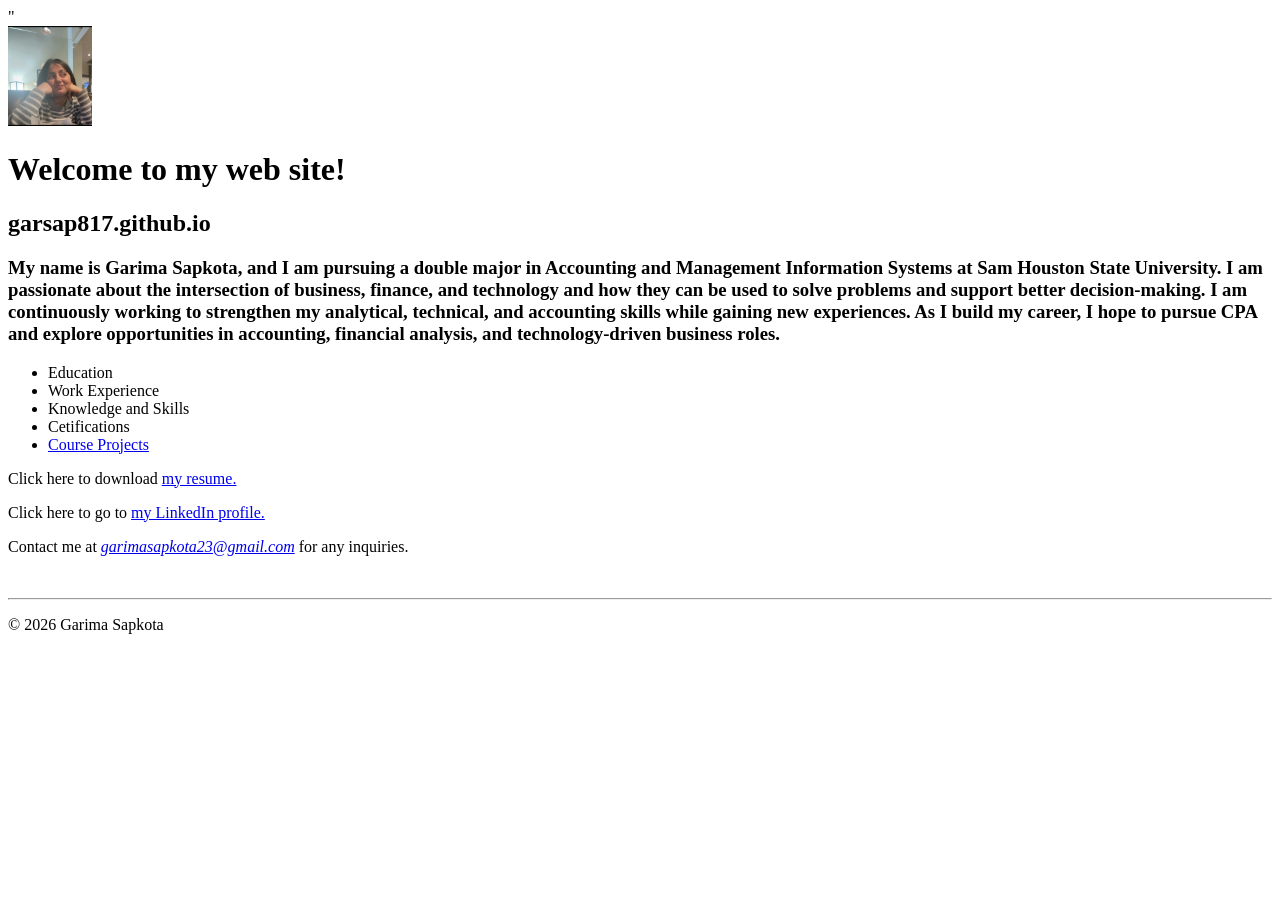
==== index.html @ 85c90fea "Added Resume pdf" ====
<!DOCTYPE html>
<html lang="en">
<head>
    <meta charset="UTF-8">
    <meta name="viewport" content="width=device-width, initial-scale=1.0">
    <meta name="description" content="Garima Sapkota personal web site">
    <meta name="keywords" content="Garima, sapkota, shsu, mis, coba, faculty">"
    <title>Garima sapkota's personal web site</title>
</head>
<body>
    <header>
<img src="images/Garima.jpg" alt="Photo of Garima" height="100">
    </header>
    <main>
        <h1>Welcome to my web site!</h1>
        <h2>garsap817.github.io</h2>
        <h3>My name is Garima Sapkota, and I am pursuing a double major in Accounting and Management Information Systems at Sam Houston State University. I am passionate about the intersection of business, finance, and technology and how they can be used to solve problems and support better decision-making. I am continuously working to strengthen my analytical, technical, and accounting skills while gaining new experiences. As I build my career, I hope to pursue CPA and explore opportunities in accounting, financial analysis, and technology-driven business roles.</h3>
        <nav>
      <ul>
        <li>Education</li>
        <li>Work Experience</li>
        <li> Knowledge and Skills</li>
        <li>Cetifications</li>
        <li><a href="#">Course Projects</a> </li>
      </ul>      
        </nav>
        <P>Click here to download <a href="files/Garima_Sapkota_Resume.pdf">my resume.</a></P>
        <p> Click here to go to <a href="www.linkedin.com/in/garima-sapkota-970386368" target="_blank">my LinkedIn profile.</a></p>
        <P>Contact me at <em><a href="mailto:garimasapkota23@gmail.com">garimasapkota23@gmail.com</a></em> for any inquiries.</P>
    </main>
    <br>
    <hr>
    <footer>
        <p>&copy; 2026 Garima Sapkota</p>
    </footer>
</body>
</html>
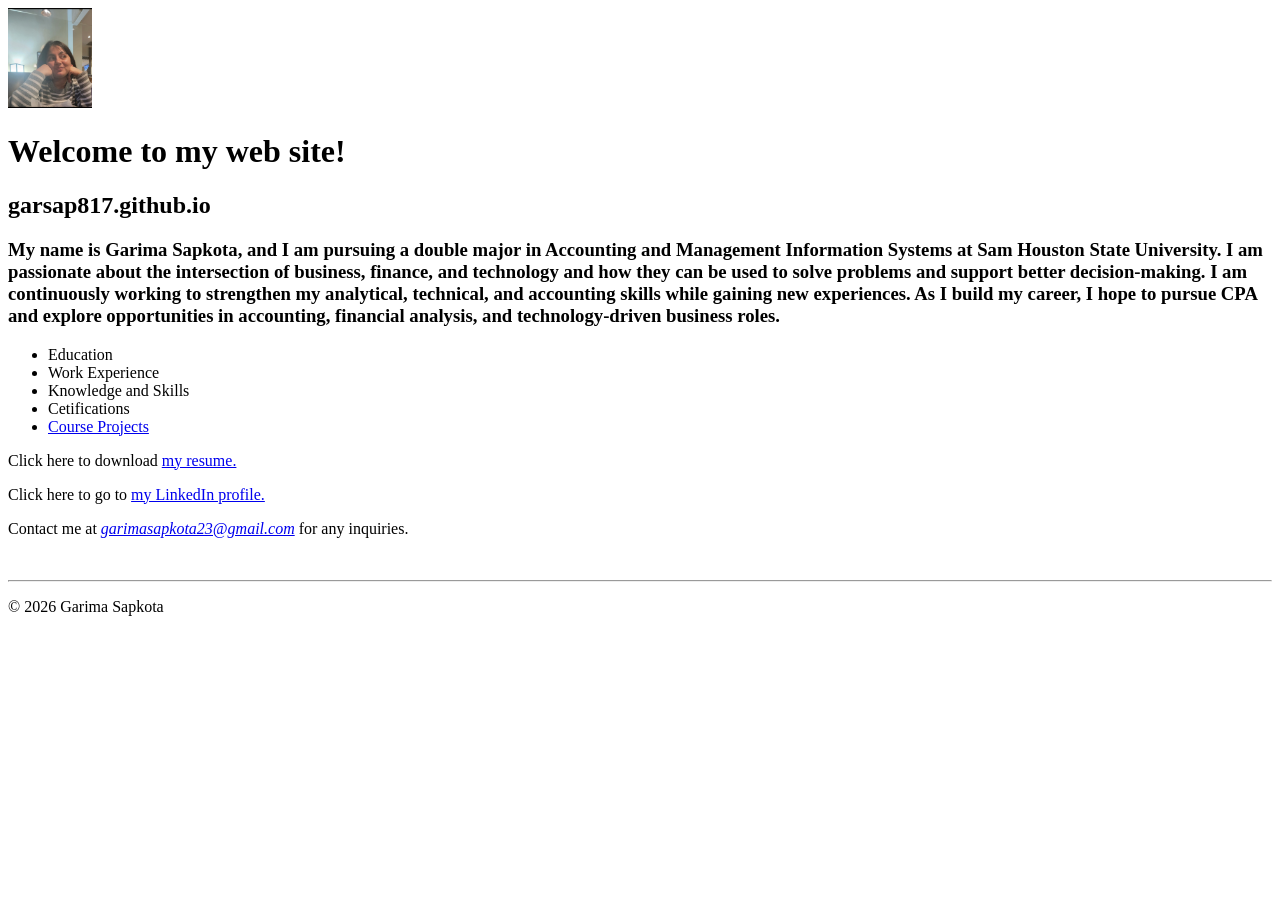
==== commit e242993f: "Fix HTML  validation errors" ====
--- a/index.html
+++ b/index.html
@@ -4,7 +4,7 @@
     <meta charset="UTF-8">
     <meta name="viewport" content="width=device-width, initial-scale=1.0">
     <meta name="description" content="Garima Sapkota personal web site">
-    <meta name="keywords" content="Garima, sapkota, shsu, mis, coba, faculty">"
+    <meta name="keywords" content="Garima, sapkota, shsu, mis, coba, faculty">
     <title>Garima sapkota's personal web site</title>
 </head>
 <body>
@@ -25,7 +25,7 @@
       </ul>      
         </nav>
         <P>Click here to download <a href="files/Garima_Sapkota_Resume.pdf">my resume.</a></P>
-        <p> Click here to go to <a href="www.linkedin.com/in/garima-sapkota-970386368" target="_blank">my LinkedIn profile.</a></p>
+        <p> Click here to go to <a href="https://www.linkedin.com/in/garima-sapkota-970386368/" target="_blank">my LinkedIn profile.</a></p>
         <P>Contact me at <em><a href="mailto:garimasapkota23@gmail.com">garimasapkota23@gmail.com</a></em> for any inquiries.</P>
     </main>
     <br>
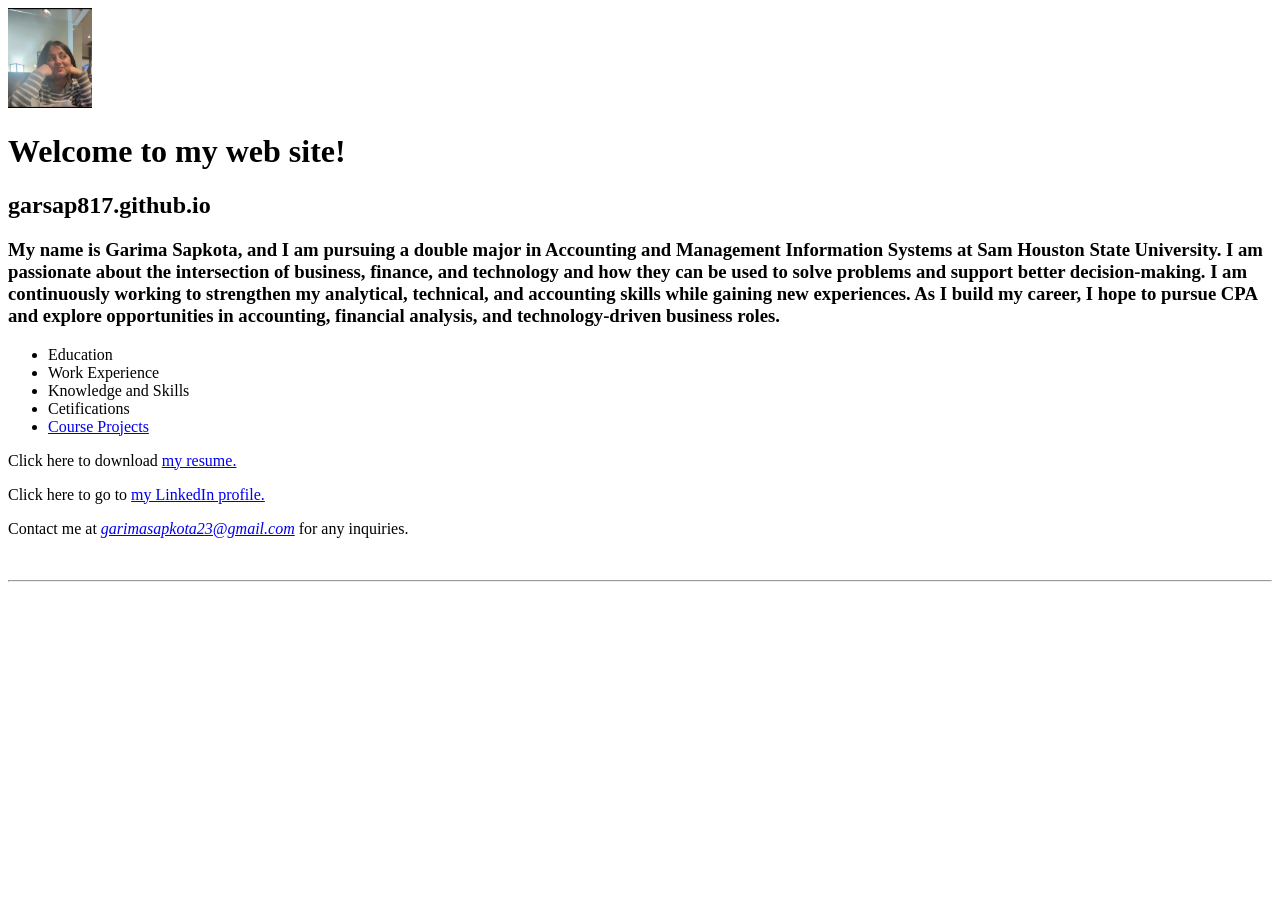
==== commit 25e4992c: "CSS file added" ====
--- a/index.html
+++ b/index.html
@@ -6,6 +6,7 @@
     <meta name="description" content="Garima Sapkota personal web site">
     <meta name="keywords" content="Garima, sapkota, shsu, mis, coba, faculty">
     <title>Garima sapkota's personal web site</title>
+    <link rel="stylesheet" href="styles/main.css">
 </head>
 <body>
     <header>
@@ -16,7 +17,7 @@
         <h2>garsap817.github.io</h2>
         <h3>My name is Garima Sapkota, and I am pursuing a double major in Accounting and Management Information Systems at Sam Houston State University. I am passionate about the intersection of business, finance, and technology and how they can be used to solve problems and support better decision-making. I am continuously working to strengthen my analytical, technical, and accounting skills while gaining new experiences. As I build my career, I hope to pursue CPA and explore opportunities in accounting, financial analysis, and technology-driven business roles.</h3>
         <nav>
-      <ul>
+      <ul id="list">
         <li>Education</li>
         <li>Work Experience</li>
         <li> Knowledge and Skills</li>
@@ -31,7 +32,7 @@
     <br>
     <hr>
     <footer>
-        <p>&copy; 2026 Garima Sapkota</p>
+        <p Class="Copyright"&copy; 2026 Garima Sapkota >
     </footer>
 </body>
 </html>
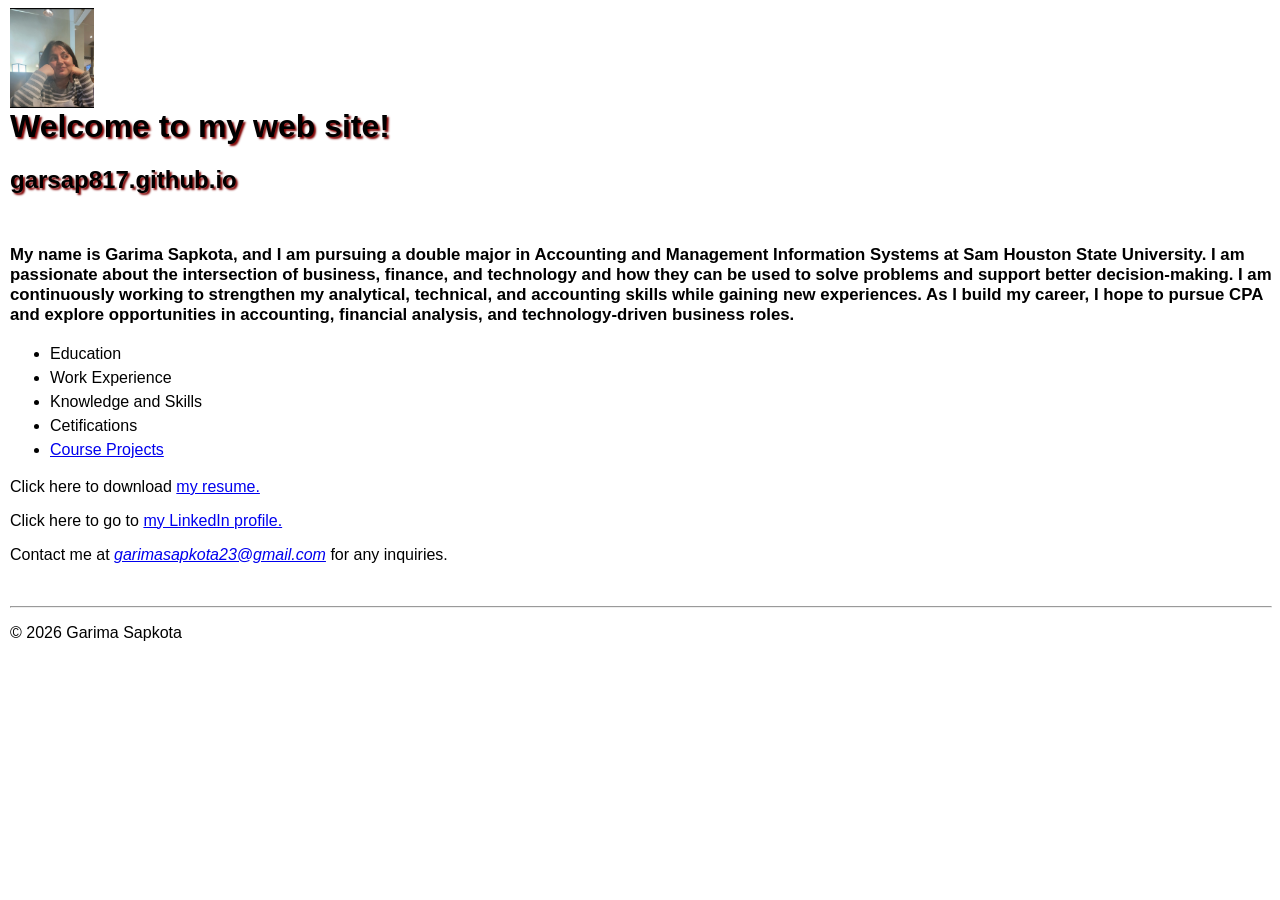
==== commit 6fb508b1: "Add CSS styling for Q2" ====
--- a/index.html
+++ b/index.html
@@ -13,8 +13,8 @@
 <img src="images/Garima.jpg" alt="Photo of Garima" height="100">
     </header>
     <main>
-        <h1>Welcome to my web site!</h1>
-        <h2>garsap817.github.io</h2>
+        <h1 class="shadow">Welcome to my web site!</h1>
+        <h2 class="shadow">garsap817.github.io</h2>
         <h3>My name is Garima Sapkota, and I am pursuing a double major in Accounting and Management Information Systems at Sam Houston State University. I am passionate about the intersection of business, finance, and technology and how they can be used to solve problems and support better decision-making. I am continuously working to strengthen my analytical, technical, and accounting skills while gaining new experiences. As I build my career, I hope to pursue CPA and explore opportunities in accounting, financial analysis, and technology-driven business roles.</h3>
         <nav>
       <ul id="list">
@@ -32,7 +32,7 @@
     <br>
     <hr>
     <footer>
-        <p Class="Copyright"&copy; 2026 Garima Sapkota >
+        <p Class="Copyright">&copy; 2026 Garima Sapkota</p>
     </footer>
 </body>
 </html>
--- a/styles/main.css
+++ b/styles/main.css
@@ -0,0 +1,39 @@
+body {
+    font-family: Arial, Helvetica, sans-serif;
+    font-size: 100%;
+    margin-left: 10px;
+}
+a:focus, a:hover {
+    font-style: italic;
+    color: orangered;
+}
+header h1 {
+    font-size: 175%;
+    color: maroon;
+    text-indent: 30px;
+}
+header h2 {
+    font-size: 130%;
+    color: #800000;
+    text-indent: 30px;
+}
+header img{
+    float: left;
+}
+.shadow {
+    text-shadow: 2px 2px 2px rgb(128, 0, 0);
+}
+main {
+    clear: left;
+}
+main h3 {
+    margin-top: 3em;
+    font-size: 105%;
+}
+#list {
+    line-height: 1.5em;
+}
+footer p.copyright {
+    text-align: center;
+    font-size: 80%;
+}
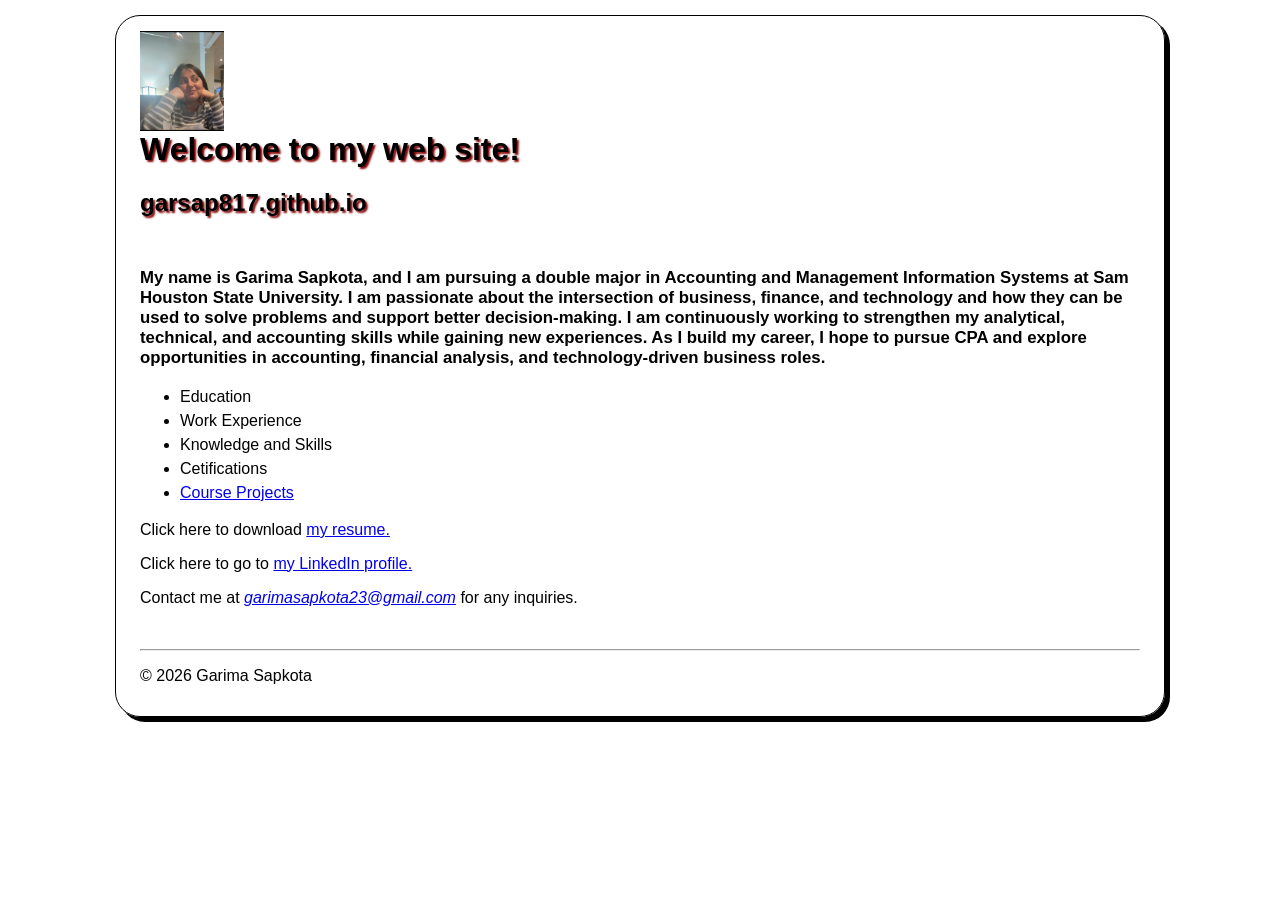
==== commit 2fa45c87: "Formatted body" ====
--- a/index.html
+++ b/index.html
@@ -25,9 +25,11 @@
         <li><a href="#">Course Projects</a> </li>
       </ul>      
         </nav>
+        <div>
         <P>Click here to download <a href="files/Garima_Sapkota_Resume.pdf">my resume.</a></P>
         <p> Click here to go to <a href="https://www.linkedin.com/in/garima-sapkota-970386368/" target="_blank">my LinkedIn profile.</a></p>
         <P>Contact me at <em><a href="mailto:garimasapkota23@gmail.com">garimasapkota23@gmail.com</a></em> for any inquiries.</P>
+        </div>
     </main>
     <br>
     <hr>
--- a/styles/main.css
+++ b/styles/main.css
@@ -1,7 +1,18 @@
+html {
+    background-image: -moz-linear-gradient(to botttom, white 0%, #facd8a 100%);
+}
 body {
+    width: 1000px;
+    background-color: white;
     font-family: Arial, Helvetica, sans-serif;
     font-size: 100%;
-    margin-left: 10px;
+    margin: 15px auto;
+    padding: 15px 1.5em;
+    border: 1px solid black;
+    border-radius: 25px;
+    box-shadow: 5px 5px 0 0;
+    background: url("/images/orangebox.png") right repeat-y;
+    background-attachment: fixed;
 }
 a:focus, a:hover {
     font-style: italic;
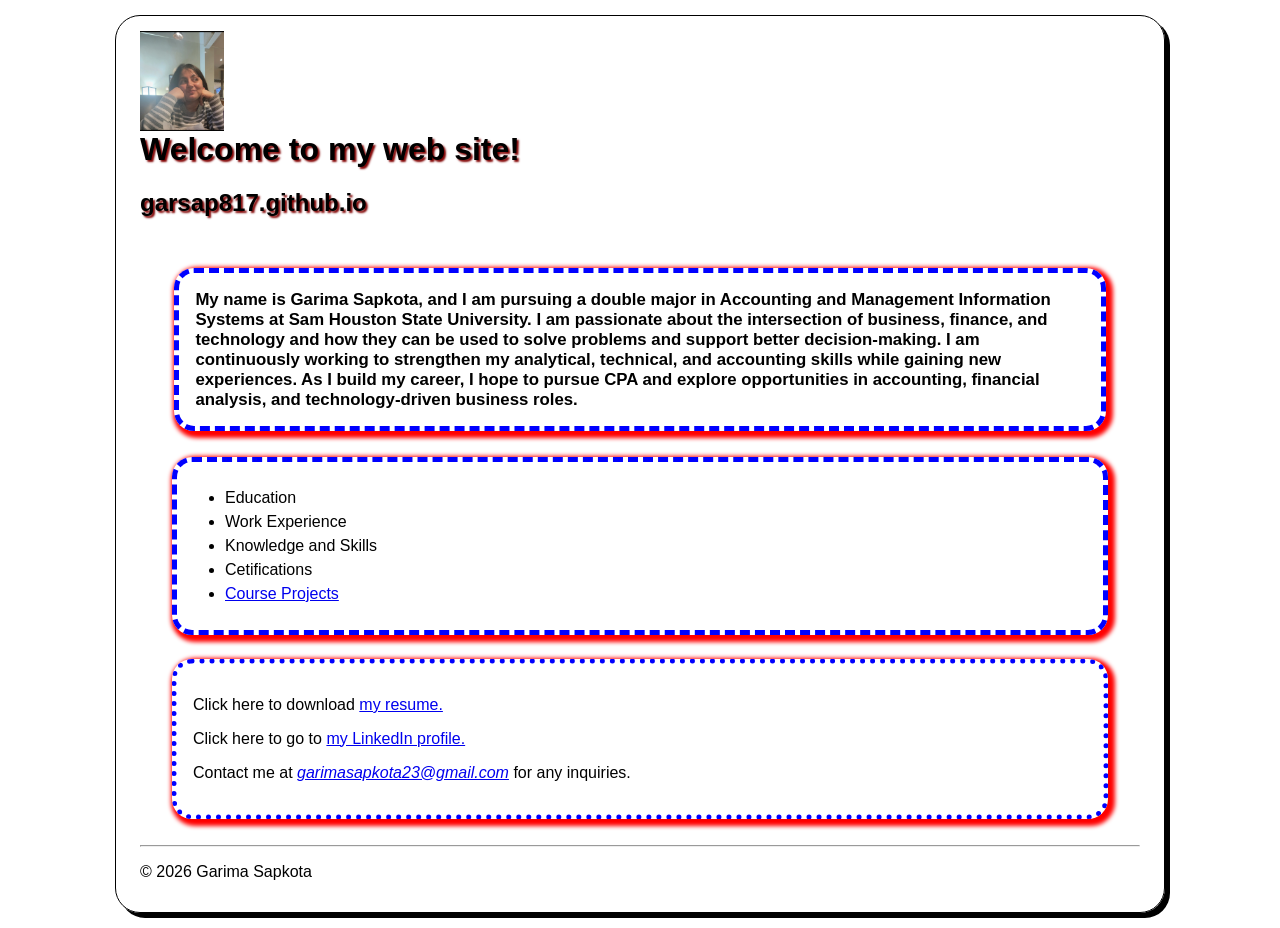
==== commit 9372068c: "formatted div" ====
--- a/index.html
+++ b/index.html
@@ -25,7 +25,7 @@
         <li><a href="#">Course Projects</a> </li>
       </ul>      
         </nav>
-        <div>
+        <div class="contact">
         <P>Click here to download <a href="files/Garima_Sapkota_Resume.pdf">my resume.</a></P>
         <p> Click here to go to <a href="https://www.linkedin.com/in/garima-sapkota-970386368/" target="_blank">my LinkedIn profile.</a></p>
         <P>Contact me at <em><a href="mailto:garimasapkota23@gmail.com">garimasapkota23@gmail.com</a></em> for any inquiries.</P>
--- a/styles/main.css
+++ b/styles/main.css
@@ -38,8 +38,26 @@
     clear: left;
 }
 main h3 {
-    margin-top: 3em;
+    margin: 3em 2em 1.5em;
+    border: 5px dashed blue;
+    border-radius: 20px;
+    box-shadow: 3px 3px 4px 4px red;
+    padding: 1em;
     font-size: 105%;
+}
+main nav {
+    margin: 1.5em 2em 1.5em;
+    border: 5px dashed blue;
+    border-radius: 20px;
+    box-shadow: 3px 3px 4px 4px red;
+    padding: 0.5em;
+}
+main div.contact {
+    margin: 1.5em 2em 0 2em;
+    border: 5px dotted blue;
+    border-radius: 20px;
+    box-shadow: 3px 3px 4px 4px red;
+    padding: 1em;
 }
 #list {
     line-height: 1.5em;
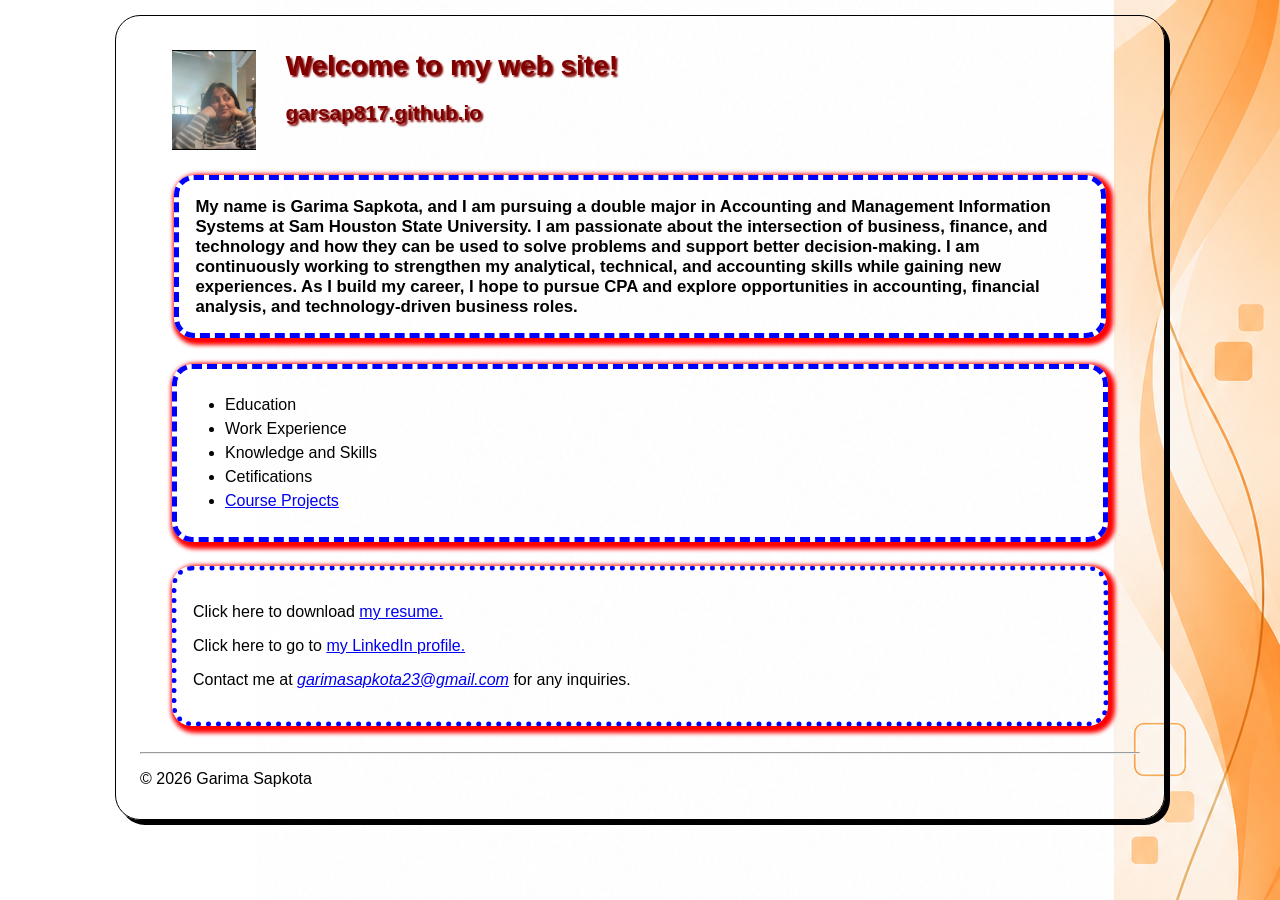
==== commit 30646419: "Fix header" ====
--- a/index.html
+++ b/index.html
@@ -11,10 +11,10 @@
 <body>
     <header>
 <img src="images/Garima.jpg" alt="Photo of Garima" height="100">
+        <h1 class="shadow">Welcome to my web site!</h1>
+        <h2 class="shadow">garsap817.github.io</h2>
     </header>
     <main>
-        <h1 class="shadow">Welcome to my web site!</h1>
-        <h2 class="shadow">garsap817.github.io</h2>
         <h3>My name is Garima Sapkota, and I am pursuing a double major in Accounting and Management Information Systems at Sam Houston State University. I am passionate about the intersection of business, finance, and technology and how they can be used to solve problems and support better decision-making. I am continuously working to strengthen my analytical, technical, and accounting skills while gaining new experiences. As I build my career, I hope to pursue CPA and explore opportunities in accounting, financial analysis, and technology-driven business roles.</h3>
         <nav>
       <ul id="list">
--- a/styles/main.css
+++ b/styles/main.css
@@ -30,6 +30,7 @@
 }
 header img{
     float: left;
+    margin-left: 2em;
 }
 .shadow {
     text-shadow: 2px 2px 2px rgb(128, 0, 0);
